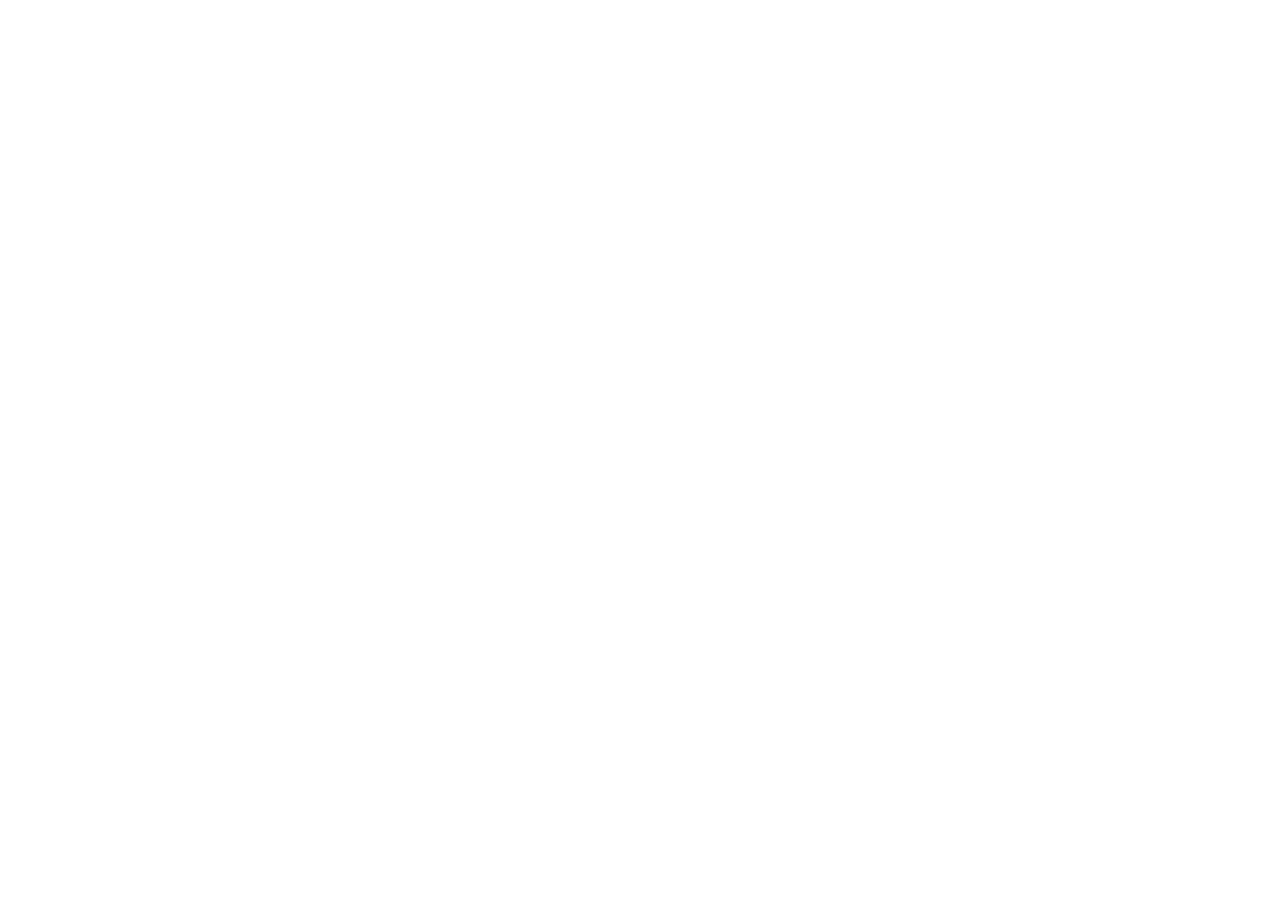
==== Confirmationpage.html @ fd1b4ba7 "Confirmationpage.html" ====
<!DOCTYPE html>
<html lang="en">
<head>
    <meta charset="UTF-8">
    <meta http-equiv="X-UA-Compatible" content="IE=edge">
    <meta name="viewport" content="width=device-width, initial-scale=1.0">
    <title>Confirtionpage</title>
</head>
<body>
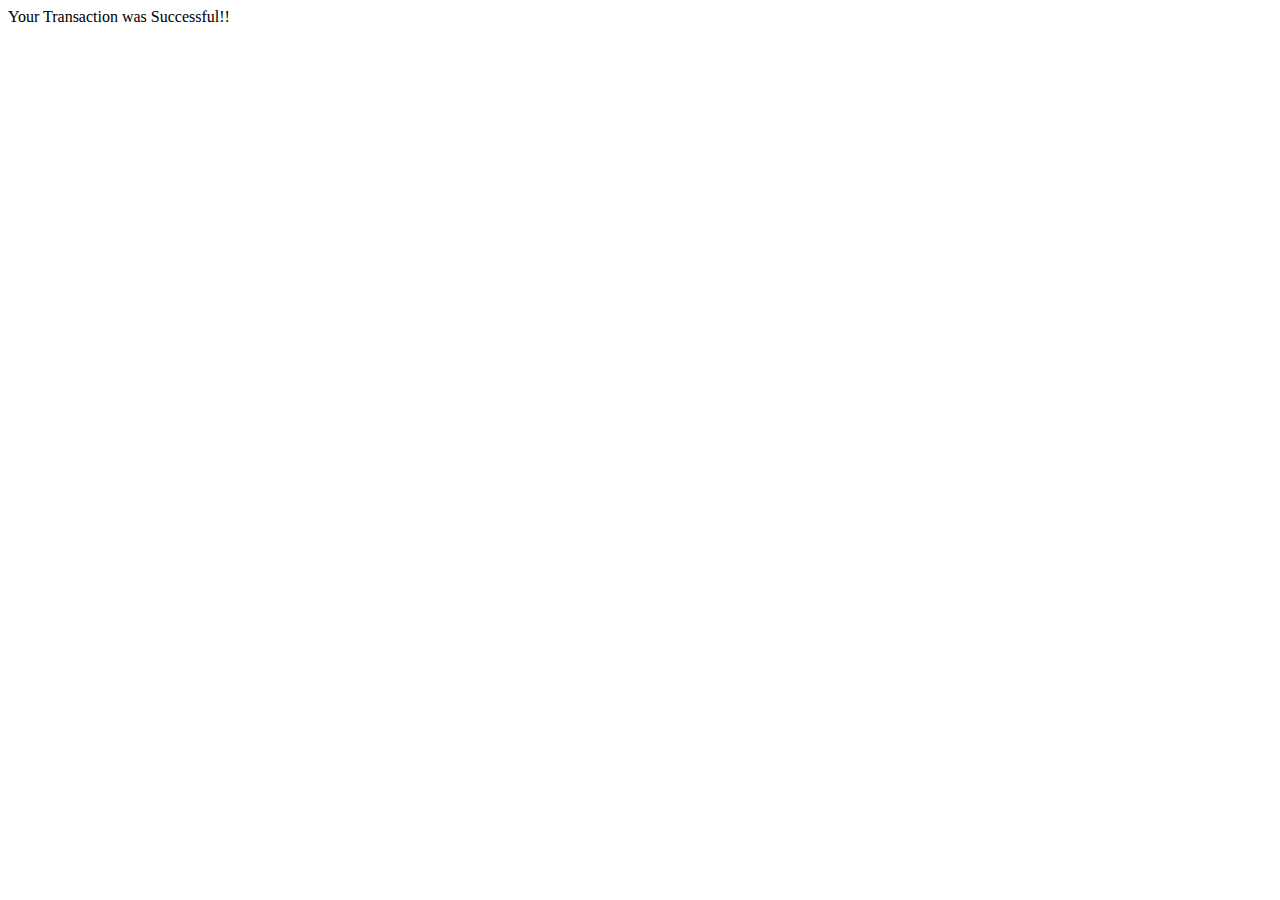
==== commit 68c9d573: "Update Confirmationpage.html" ====
--- a/Confirmationpage.html
+++ b/Confirmationpage.html
@@ -5,5 +5,7 @@
     <meta http-equiv="X-UA-Compatible" content="IE=edge">
     <meta name="viewport" content="width=device-width, initial-scale=1.0">
     <title>Confirtionpage</title>
+    
+    Your Transaction was Successful!!
 </head>
 <body>
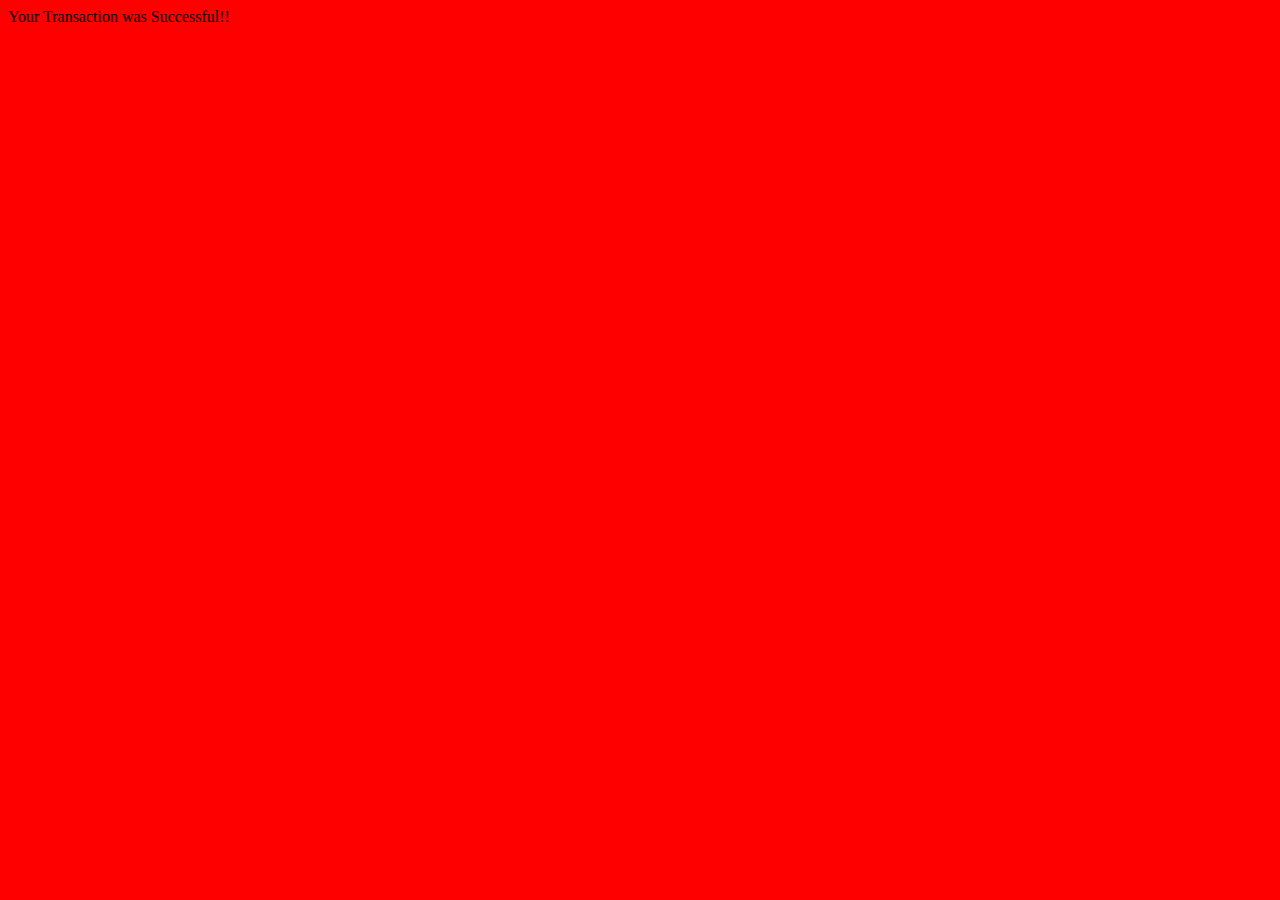
==== commit 645425fd: "Update Confirmationpage.html" ====
--- a/Confirmationpage.html
+++ b/Confirmationpage.html
@@ -5,6 +5,14 @@
     <meta http-equiv="X-UA-Compatible" content="IE=edge">
     <meta name="viewport" content="width=device-width, initial-scale=1.0">
     <title>Confirtionpage</title>
+    <head>
+        <head>
+        <style>
+            body {
+                    background: linear-gradient(red)}
+            </style> 
+        
+         </head>
     
     Your Transaction was Successful!!
 </head>
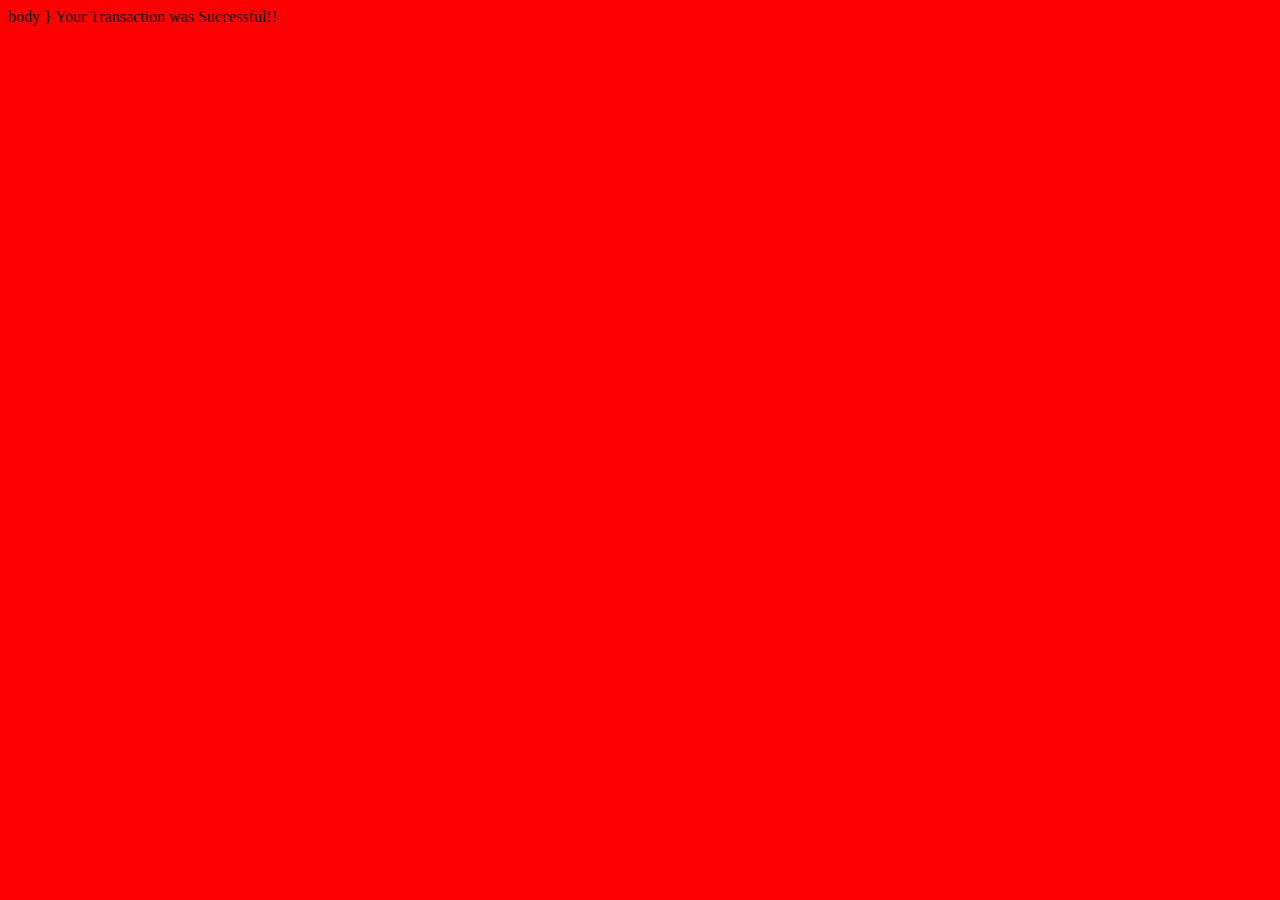
==== commit ce7d440c: "Update Confirmationpage.html" ====
--- a/Confirmationpage.html
+++ b/Confirmationpage.html
@@ -13,6 +13,7 @@
             </style> 
         
          </head>
+        body }
     
     Your Transaction was Successful!!
 </head>
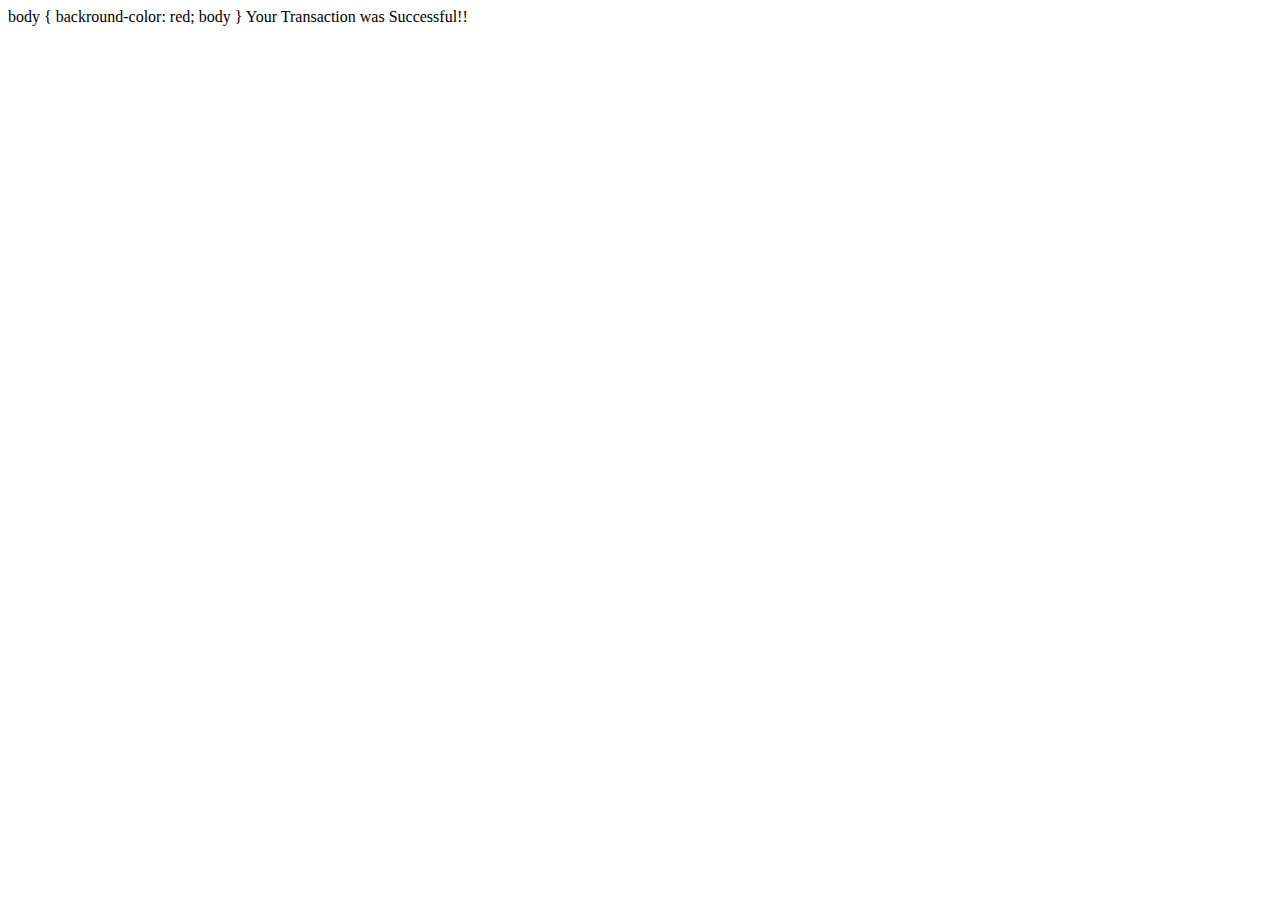
==== commit 5d8476dd: "Update Confirmationpage.html" ====
--- a/Confirmationpage.html
+++ b/Confirmationpage.html
@@ -6,13 +6,9 @@
     <meta name="viewport" content="width=device-width, initial-scale=1.0">
     <title>Confirtionpage</title>
     <head>
-        <head>
-        <style>
-            body {
-                    background: linear-gradient(red)}
-            </style> 
+        body {
         
-         </head>
+        backround-color: red;
         body }
     
     Your Transaction was Successful!!
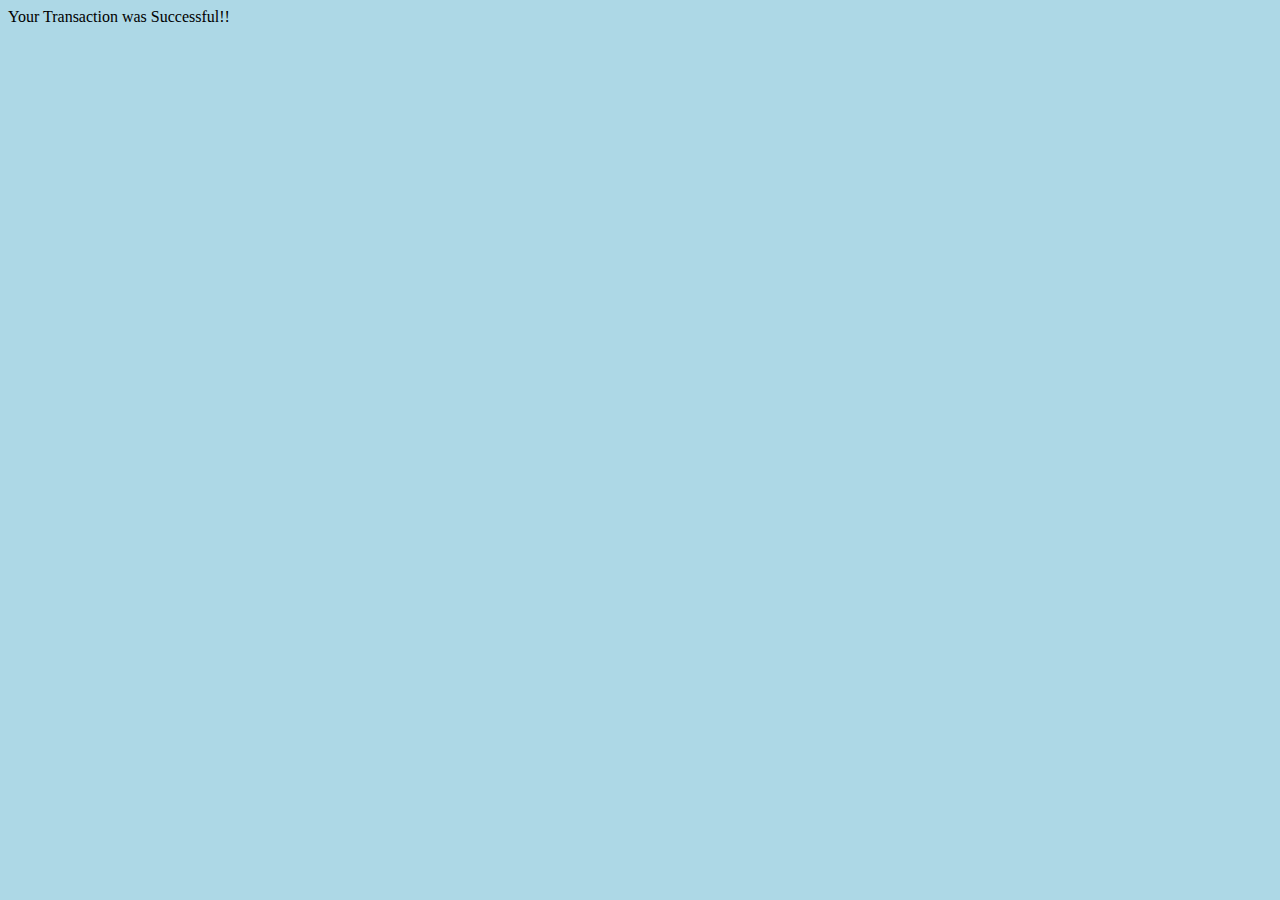
==== commit f12ea90b: "Update Confirmationpage.html" ====
--- a/Confirmationpage.html
+++ b/Confirmationpage.html
@@ -6,10 +6,11 @@
     <meta name="viewport" content="width=device-width, initial-scale=1.0">
     <title>Confirtionpage</title>
     <head>
-        body {
-        
-        backround-color: red;
-        body }
+        <style>
+            body {
+background-color: lightblue;
+            }
+        </style>
     
     Your Transaction was Successful!!
 </head>
